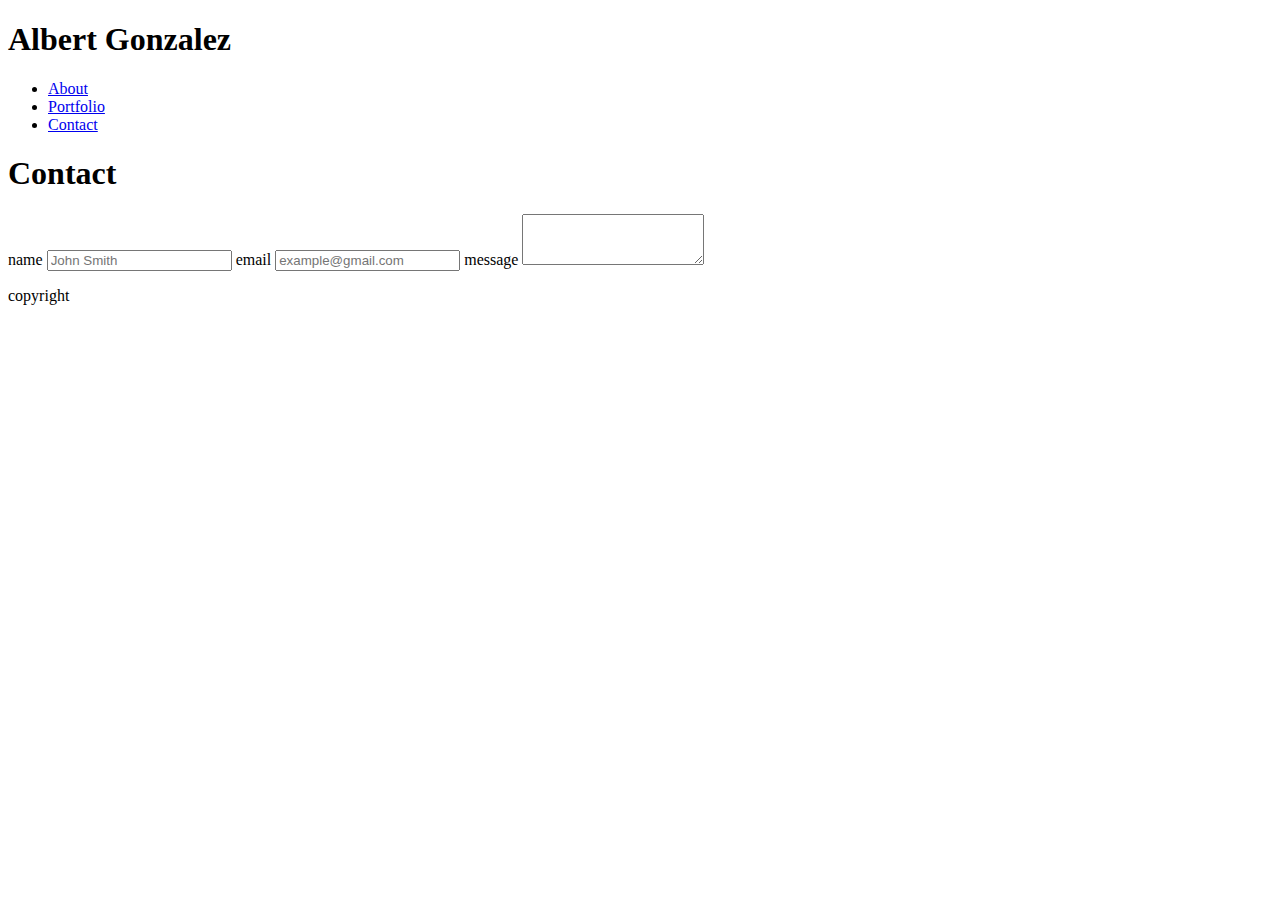
==== contact.html @ 4e10dd17 "added html and bootstrap" ====
<!DOCTYPE html>
<html lang="en">
<head>
    <meta charset="UTF-8">
    <link rel="stylesheet" href="https://stackpath.bootstrapcdn.com/bootstrap/4.1.3/css/bootstrap.min.css" integrity="sha384-MCw98/SFnGE8fJT3GXwEOngsV7Zt27NXFoaoApmYm81iuXoPkFOJwJ8ERdknLPMO" crossorigin="anonymous">
    <link rel="stylesheet" href="assets/style.css">
    <title>Document</title>
</head>
<body>
    <nav class="navbar">
        <div class="">
            <h1>Albert Gonzalez</h1>
        </div>
        <div class="navButtons">
            <ul>
                <li><a href="index.html">About</a></li>
                <li><a href="portfolio.html">Portfolio</a></li>
                <li><a href="contact.html">Contact</a></li>
            </ul>
        </div>
    </nav>
    <div class="content">
        <div>
            <h1>Contact</h1>
        </div>
        <form action="" class"form-group">
            <label for="name">name</label>
            <input type="text" class="form-control"  placeholder="John Smith">
            <label for="email">email</label>
            <input type="email" class="form-control"  placeholder="example@gmail.com">
            <label for="message">message</label>
            <textarea class="form-control" rows="3"></textarea>
        </form>
    </div>
    <footer>
        <div>
            <p>copyright</p>
        </div>
    </footer>
</body>
</html>
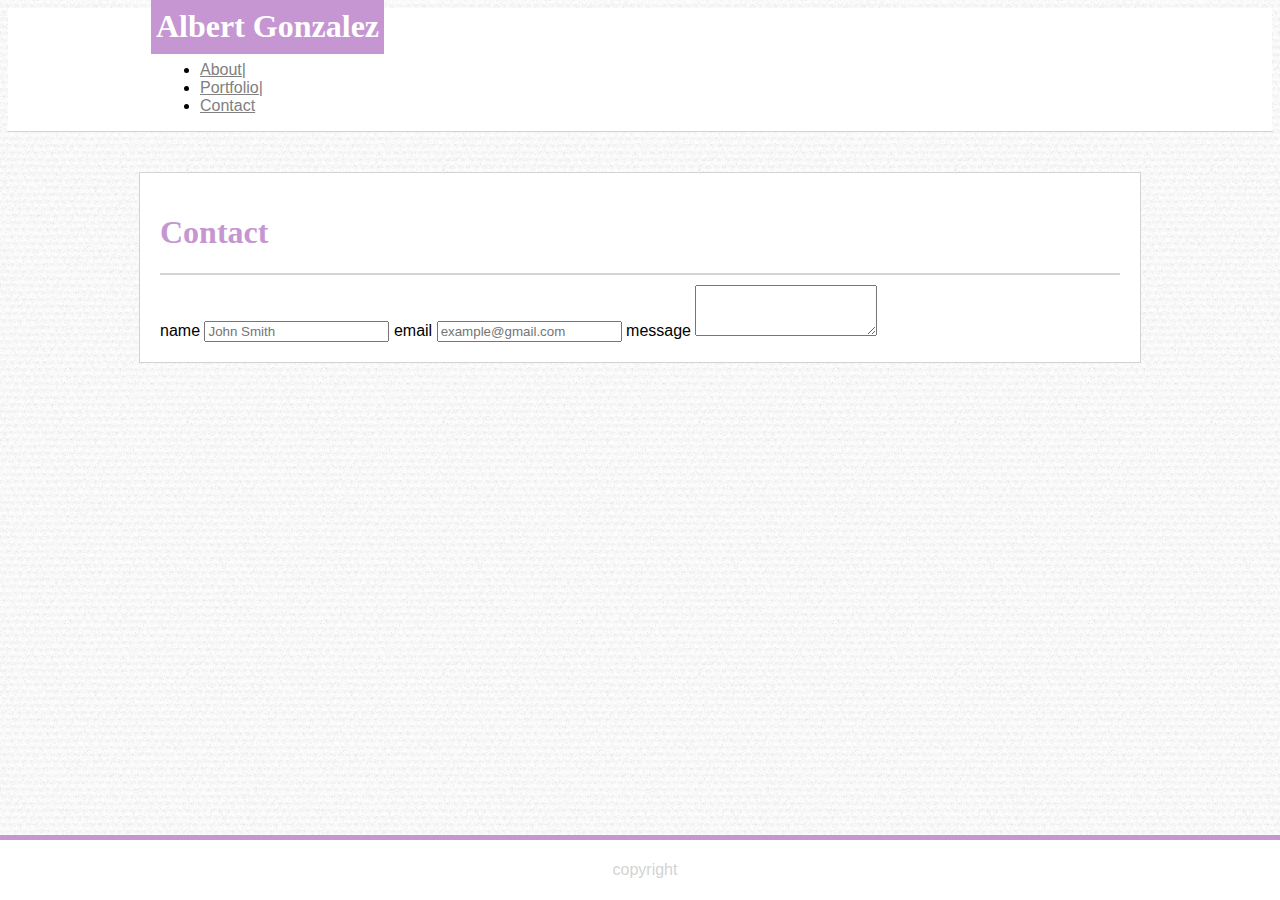
==== commit c23998d1: "fixed styles and index page" ====
--- a/contact.html
+++ b/contact.html
@@ -7,20 +7,22 @@
     <title>Document</title>
 </head>
 <body>
-    <nav class="navbar">
-        <div class="">
-            <h1>Albert Gonzalez</h1>
-        </div>
-        <div class="navButtons">
-            <ul>
-                <li><a href="index.html">About</a></li>
-                <li><a href="portfolio.html">Portfolio</a></li>
-                <li><a href="contact.html">Contact</a></li>
-            </ul>
-        </div>
-    </nav>
+        <div class="topBar">
+                <nav class="navbar navbar-inverse">
+                        <div class="container-fluid">
+                          <div class="navbar-header">
+                             <h1 class="navbar-header">Albert Gonzalez</h1>
+                          </div>
+                          <ul class="nav navbar-nav navbar-right">
+                                <li><a href="index.html">About|</a></li>
+                                <li><a href="portfolio.html"> Portfolio|</a></li>
+                                <li><a href="contact.html"> Contact</a></li>
+                                </ul>
+                        </div>
+                      </nav>  
+        </div>       
     <div class="content">
-        <div>
+        <div class="contentHeader">
             <h1>Contact</h1>
         </div>
         <form action="" class"form-group">
@@ -32,10 +34,10 @@
             <textarea class="form-control" rows="3"></textarea>
         </form>
     </div>
-    <footer>
-        <div>
-            <p>copyright</p>
-        </div>
-    </footer>
+    <footer class="page-footer">
+            <div>
+                <p>copyright</p>
+            </div>
+        </footer>
 </body>
 </html>--- a/assets/style.css
+++ b/assets/style.css
@@ -0,0 +1,59 @@
+body{
+    background-image: url('../images/white_paperboard.png');
+    font-family: 'Arial', 'Helvetica Neue', Helvetica, sans-serif;
+  }
+  h1{
+    font-family: 'Georgia', Times, Times New Roman, serif;
+    color:  rgb(197, 150, 209);
+  } 
+nav{
+    margin: auto;
+    width: 960px;
+    background-color: white;
+}
+.topBar{
+  background-color: white;
+  border-bottom: solid lightgrey 1px;
+}
+.navbar-nav { 
+  flex-direction: row;
+}
+nav a{
+  color: gray;
+}
+.navbar-header{
+  background-color:  rgb(197, 150, 209);
+  color: white;
+  padding: 10px 5px;
+  margin: -7px;
+  display: inline;
+
+}
+
+.content{
+  width: 960px;
+  background-color: white;
+  margin: auto;
+  margin-top: 40px; 
+  padding: 20px;
+  border: solid lightgrey 1px;
+}
+
+.contentHeader{
+  border-bottom:solid lightgrey 2px;
+
+  margin-bottom: 10px; 
+}
+
+.page-footer{
+ 
+    position: fixed;
+    left: 0;
+    bottom: 0;
+    width: 100%;
+    background-color: white;
+    color: lightgrey;
+    text-align: center;
+  border-top:solid rgb(197, 150, 209) 5px;
+  padding: 5px;
+}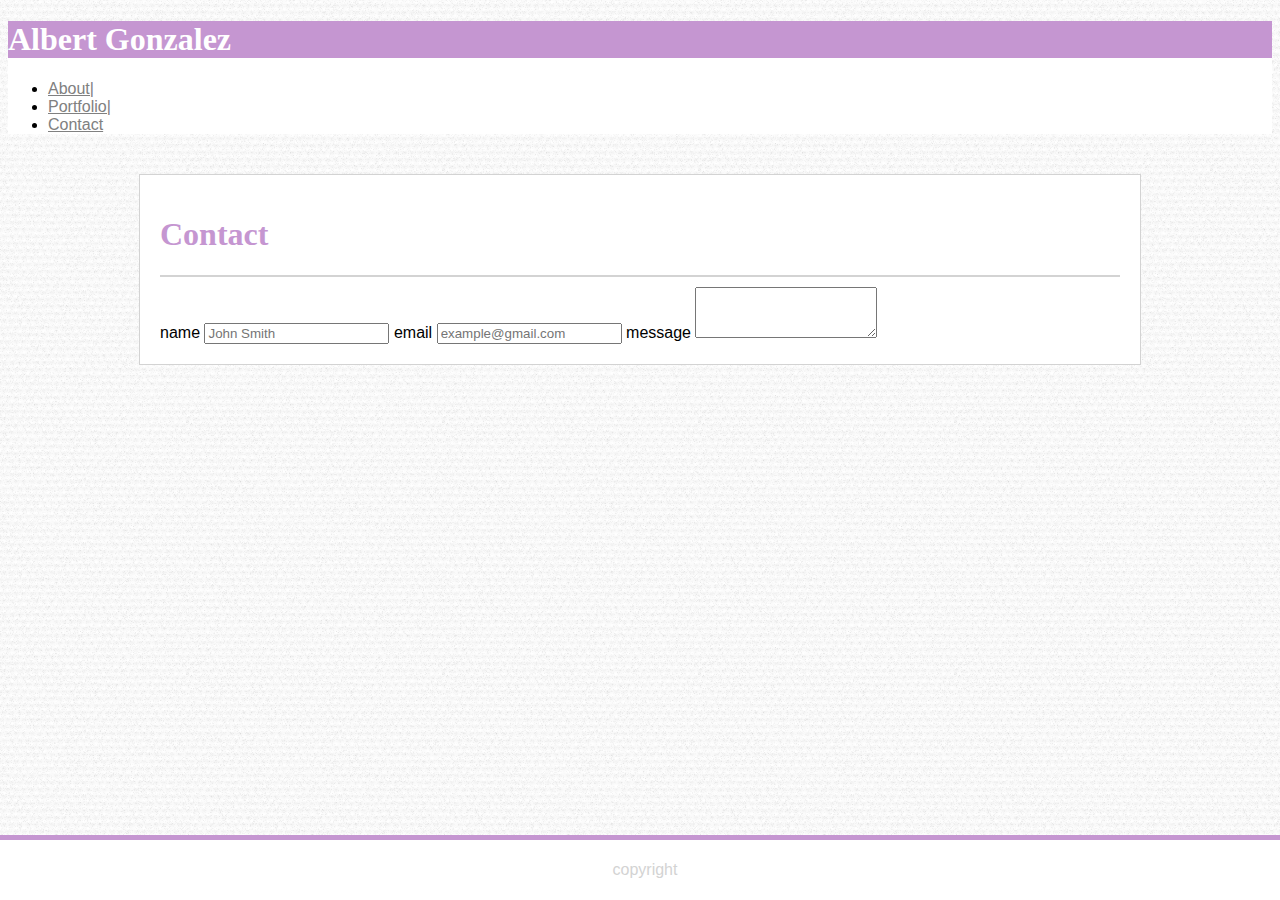
==== commit d8140ef8: "bootstrap is really hard:/" ====
--- a/contact.html
+++ b/contact.html
@@ -7,19 +7,19 @@
     <title>Document</title>
 </head>
 <body>
-        <div class="topBar">
-                <nav class="navbar navbar-inverse">
-                        <div class="container-fluid">
-                          <div class="navbar-header">
-                             <h1 class="navbar-header">Albert Gonzalez</h1>
-                          </div>
-                          <ul class="nav navbar-nav navbar-right">
-                                <li><a href="index.html">About|</a></li>
-                                <li><a href="portfolio.html"> Portfolio|</a></li>
-                                <li><a href="contact.html"> Contact</a></li>
-                                </ul>
-                        </div>
-                      </nav>  
+    <nav class="navbar navbar-inverse">
+        <div class="container-fluid">
+          <div class="navbar-header">
+             <h1 class="navbar-header">Albert Gonzalez</h1>
+          </div>
+          <ul class="nav navbar-nav">
+                <li><a href="index.html">About|</a></li>
+                <li><a href="portfolio.html"> Portfolio|</a></li>
+                <li><a href="contact.html"> Contact</a></li>
+                </ul>
+        </div>
+      </nav>  
+
         </div>       
     <div class="content">
         <div class="contentHeader">
--- a/assets/style.css
+++ b/assets/style.css
@@ -6,28 +6,23 @@
     font-family: 'Georgia', Times, Times New Roman, serif;
     color:  rgb(197, 150, 209);
   } 
+
 nav{
-    margin: auto;
-    width: 960px;
-    background-color: white;
-}
-.topBar{
   background-color: white;
-  border-bottom: solid lightgrey 1px;
-}
-.navbar-nav { 
-  flex-direction: row;
 }
 nav a{
   color: gray;
 }
 .navbar-header{
   background-color:  rgb(197, 150, 209);
+}
+.navbar-header h1{
   color: white;
-  padding: 10px 5px;
-  margin: -7px;
-  display: inline;
 
+}
+
+.navbar-nav { 
+  flex-direction: row;
 }
 
 .content{
@@ -56,4 +51,56 @@
     text-align: center;
   border-top:solid rgb(197, 150, 209) 5px;
   padding: 5px;
+}
+.tech1{
+  background-image: url(../images/tech1.jpg);
+  height: 175px;
+  width: 150px;
+  
+}
+.tech2{
+  background-image: url(../images/tech2.jpg);
+  height: 175px;
+  width: 150px;
+  
+}
+.tech3{
+  background-image: url(../images/tech3.jpg);
+  height: 175px;
+  width: 150px;
+  
+}
+.tech4{
+  background-image: url(../images/tech4.jpg);
+  height: 175px;
+  width: 150px;
+  
+}
+.tech5{
+  background-image: url(../images/tech5.jpg);
+  height: 175px;
+  width: 150px;
+  
+}
+div.portfolioLinks div{
+  margin:15px;
+}
+
+div.portfolioLinks div a{
+  background-color: rgb(197, 150, 209);
+  text-align: center;
+  width: 100%;
+  margin: auto;
+  display: block;
+  position: absolute;
+  left: 0;
+  bottom: 0;
+  padding: 5px;
+  color: rgb(43, 43, 43);
+}
+
+#profilepic{
+  margin-top: 15px; 
+  width: 250px;
+  height: 200px;
 }